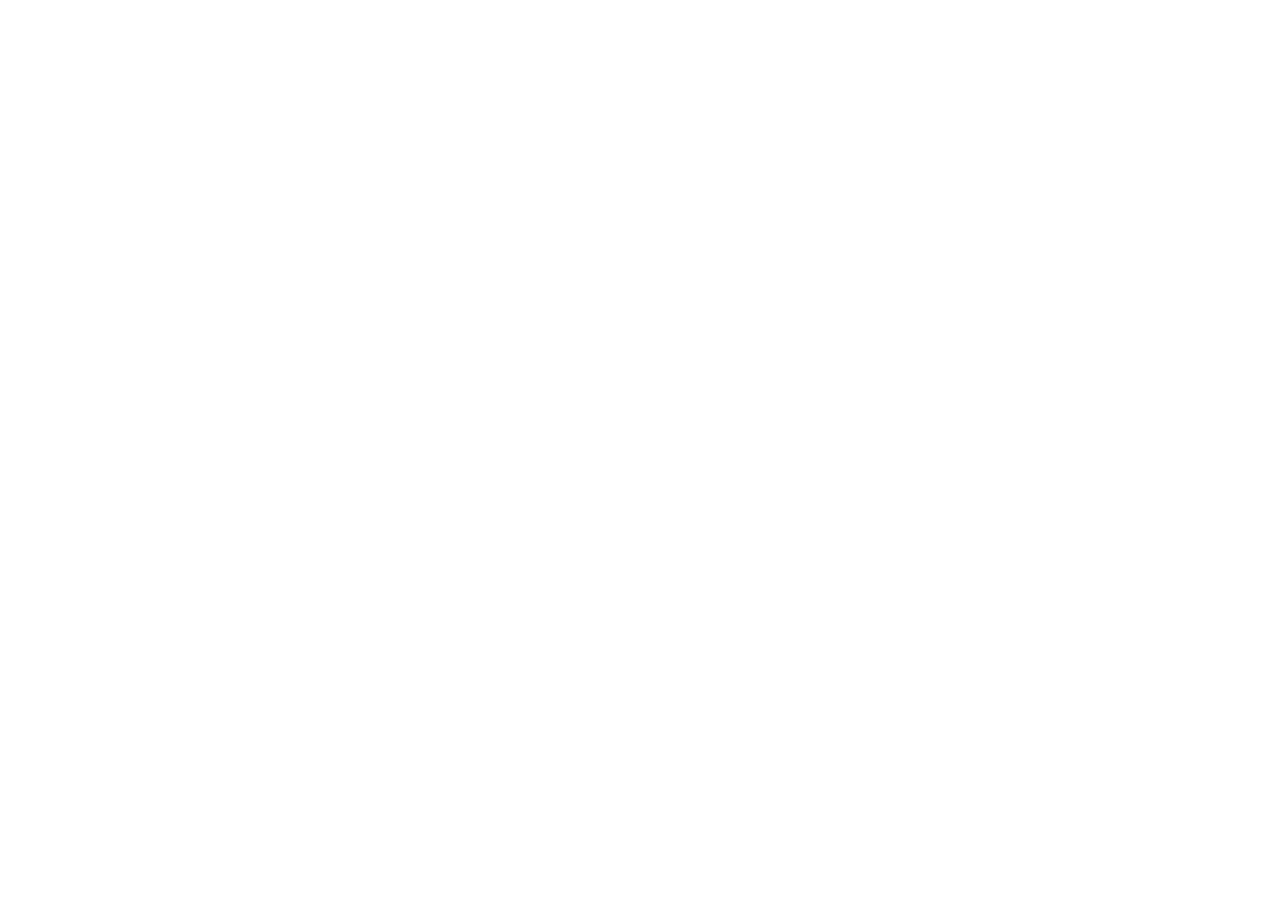
==== viewer.html @ 5158328a "Proyecto base" ====
<!DOCTYPE html>
<html lang="en">

<head>
    <meta charset="UTF-8">
    <meta name="viewport" content="width=device-width, initial-scale=1.0">
    <title>Model viewer </title>
    <!-- Import the component -->
    <script type="module" src="https://ajax.googleapis.com/ajax/libs/model-viewer/4.0.0/model-viewer.min.js"></script>

</head>

<body>
    <!-- Use it like any other HTML element -->
    <model-viewer
        style="width: 100%; height: 100%; position: fixed;"
        alt="Pinguino magico"
        src="./assets/models/glb/Pinguino magico.glb" ar 
        poster=""
        shadow-intensity="1" 
        camera-controls
        touch-action="pan-y"></model-viewer>
</body>

</html>
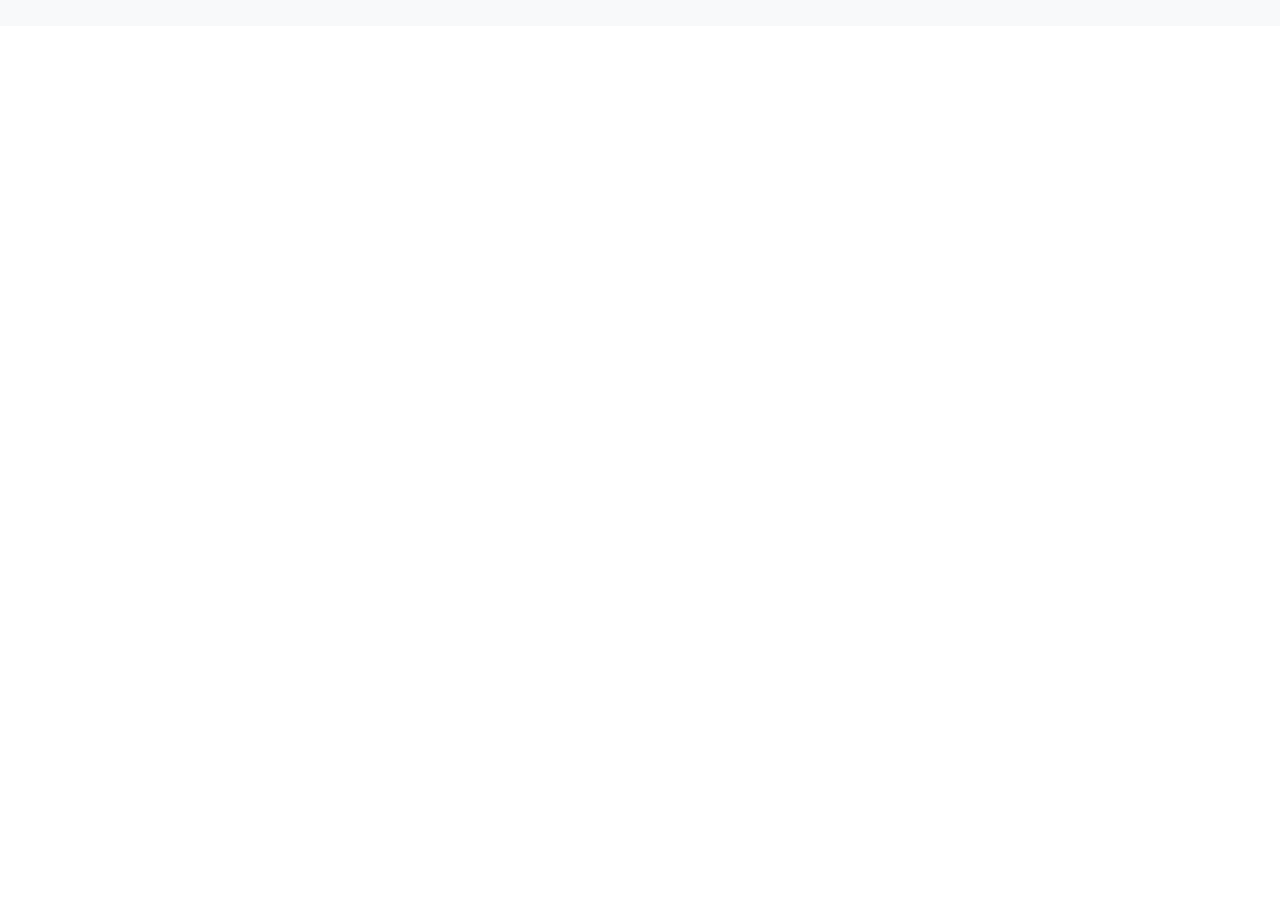
==== commit 8f1c58c9: "Agregado viewer2.html, style.css, main.js y nuevas imágenes" ====
--- a/viewer.html
+++ b/viewer.html
@@ -7,19 +7,71 @@
     <title>Model viewer </title>
     <!-- Import the component -->
     <script type="module" src="https://ajax.googleapis.com/ajax/libs/model-viewer/4.0.0/model-viewer.min.js"></script>
+    <link href="https://cdn.jsdelivr.net/npm/bootstrap@5.3.8/dist/css/bootstrap.min.css" rel="stylesheet" integrity="sha384-sRIl4kxILFvY47J16cr9ZwB07vP4J8+LH7qKQnuqkuIAvNWLzeN8tE5YBujZqJLB" crossorigin="anonymous">
 
+<style>
+  .viewer-flex {
+    display: flex;
+    width: 99vw;
+    height: 90vh;
+    overflow: hidden;
+  }
+  .viewer-model {
+    flex: 1;
+    height: 100%;
+    object-fit: contain;
+  }
+</style>
 </head>
 
 <body>
-    <!-- Use it like any other HTML element -->
-    <model-viewer
-        style="width: 100%; height: 100%; position: fixed;"
-        alt="Pinguino magico"
-        src="./assets/models/glb/Pinguino magico.glb" ar 
-        poster=""
-        shadow-intensity="1" 
-        camera-controls
-        touch-action="pan-y"></model-viewer>
-</body>
+     <nav class="navbar bg-body-tertiary">
+  <div class="container">
+    <a class="navbar-brand" href="#">
+      <!-- <img src="/docs/5.3/assets/brand/bootstrap-logo.svg" alt="Bootstrap" width="30" height="24"> -->
+      <!-- Replace with your logo if needed, e.g.: -->
+      <!-- <img src="./assets/images/your-logo.png" alt="Logo" width="30" height="24"> -->
+    </a>
+  </div>
+</nav>
+ <div class="viewer-flex">
 
-</html>+  <!-- Bioma -->
+  <model-viewer
+      class="viewer-model"
+      alt="Bioma nieve"
+      src="./assets/models/glb/Bioma nieve.glb" ar 
+      poster=""
+      shadow-intensity="1" 
+      camera-controls
+      touch-action="pan-y">
+  </model-viewer>
+
+  <!-- Pingüino (ajustado al alto de la pantalla) -->
+  <model-viewer
+      class="viewer-model"
+      alt="Pingüino mágico"
+      src="./assets/models/glb/Pinguino magico.glb" ar 
+      poster=""
+      shadow-intensity="1" 
+      camera-controls
+      camera-orbit="60deg 75deg 7.5m"
+      touch-action="pan-y"
+      field-of-view="30deg">
+  </model-viewer>
+
+  <!-- Bastón (se ve completo) -->
+  <model-viewer
+      class="viewer-model"
+      alt="Bastón mágico"
+      src="./assets/models/glb/Baston magico.glb" ar 
+      poster=""
+      scale="1 1 1"
+      shadow-intensity="1" 
+      camera-controls
+      camera-orbit="45deg 75deg 7.5m"
+      field-of-view="25deg"
+      touch-action="pan-y">
+  </model-viewer>
+
+</div>
